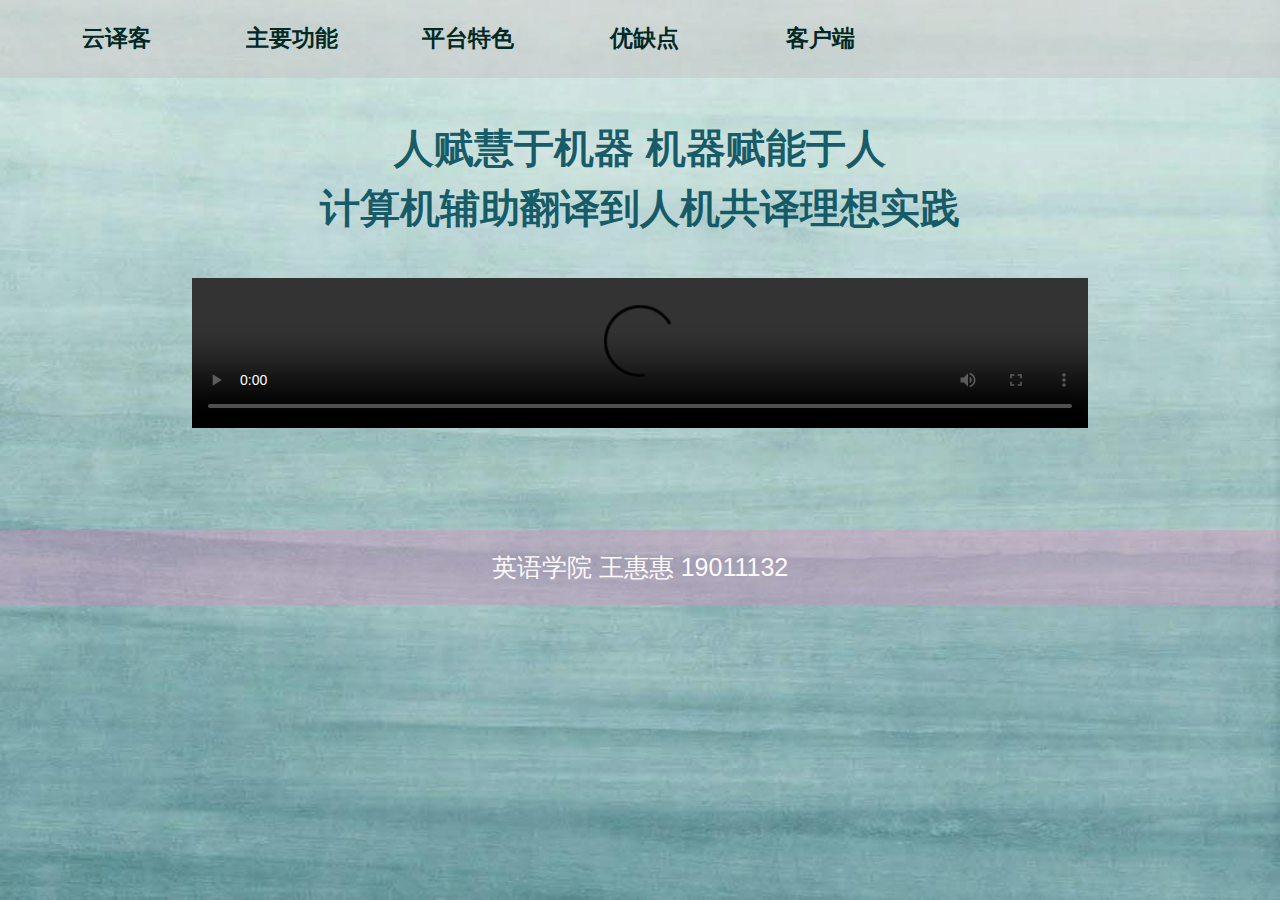
==== index.html @ fc40d28e "Add files via upload" ====
<!doctype html>
<html>
<head>
  <meta charset="UTF-8">
  <title>云译客</title>
  <link rel="stylesheet" type="text/css" href="style.css"> 
  <meta name="viewport" content="width=device-width,height=device-height,inital-scale=1.0,maximum-scale=1.0,user-scalable=no;">

  <meta name="apple-mobile-web-app-capable" content="yes">
  
  <meta name="apple-mobile-web-app-status-bar-style" content="black">
  
  <meta name="format-detection" content="telephone=no">
  <meta name="author" content="王惠惠">
  <meta name="keywords" content="iCAT,云译客,机器翻译,人机共译">
</head>
<body background="images/1.jpg">
<div id="nav"> 
    <ul> 
    <li><a href="index.html">云译客</a></li>
    <li><a href="functions.html">主要功能</a></li> 
    <li><a href="features.html">平台特色</a></li> 
    <li><a href="merits&demerits.html">优缺点</a></li> 
    <li><a href="download.html">客户端</a></li> 
    </ul> 
</div> 
<p class="title">
      人赋慧于机器 机器赋能于人<br />
      计算机辅助翻译到人机共译理想实践       
</p>
<div align="center">
<video width="70%" controls autoplay="autoplay">
  <source src="videos/1.mp4" type="video/mp4">
  Your browser does not support the video tag.
</video>
</div>
<pre>




</pre>
<div class="footer">
  <p>
    英语学院 王惠惠 19011132
  </p>
</div>
</body>
---- style.css ----
body {width: 100%;
    height:auto;
    margin: 0 auto;
}
body{
    background-attachment: fixed;
    background-size:100% 100% ;
}
#nav{ 
    width:100%; 
    height:80px; 
    background-color: rgba(192, 181, 181, 0.342);
    margin-top: -2px;
} 
#nav ul{ 
        padding: 0; 
        margin: 0;
        list-style-type: none;
}      
#nav ul li{ 
    float: left;
    line-height: 80px;
} 
#nav ul li a {
        text-align: center;
        text-decoration: none;
        display: block;
        width: 120px;
        color: rgb(3, 41, 36);
        font-size: 23px;
        font-family: monospace;
        font-weight: bold;
        margin-left: 56px;  
}
#nav ul li a:hover{
    background-color: rgb(185, 185, 171);
}    
.title{
    text-align: center;
    color: rgba(5, 79, 92, 0.925);
    font-family: Verdana, Geneva, Tahoma, sans-serif;
    font-size: 40px;font-weight: bolder;
}
.footer{
    width: 100%;
    height: 75px; 
    background-color: rgba(226, 134, 187, 0.342);
    margin: 0px auto;
}
.footer p {
    line-height: 75px;
    text-align: center; 
    font-size: 25px;
    color: snow;
}
p{
    line-height: 60px;
    text-align: justify;
    font-size: 60px;
    margin-left: 53px;
    margin-right: 53px;
    font-family: Verdana, Geneva, Tahoma, sans-serif;
}
.main{
    width: 100%;
    height: auto;
    color: rgba(41, 1, 1, 0.972);
    margin-top: 65px;
    font-family: 'Gill Sans', 'Gill Sans MT', Calibri, 'Trebuchet MS', sans-serif;
}
.main h3{
    margin-left: 60px;
    color: rgb(4, 30, 61);
    font-size: 25px;
    font-family: 'Segoe UI', Tahoma, Geneva, Verdana, sans-serif;
}
.main h4{
    margin-left: 70px;
    font-size: 19px;
}
.main p{text-indent: 60px; text-align: justify;font-size: 20px;}
.main ul li{
    line-height: 50px;
    margin-left: 60px;
    font-size: 20px;
    margin-right: 50px;
}
.main ol li{
    line-height: 50px;
    margin-left: 60px;
    font-size: 20px;
    margin-right: 50px;
}
img{
    margin-left: 150px;
}
.code{margin-left: 500px;
}
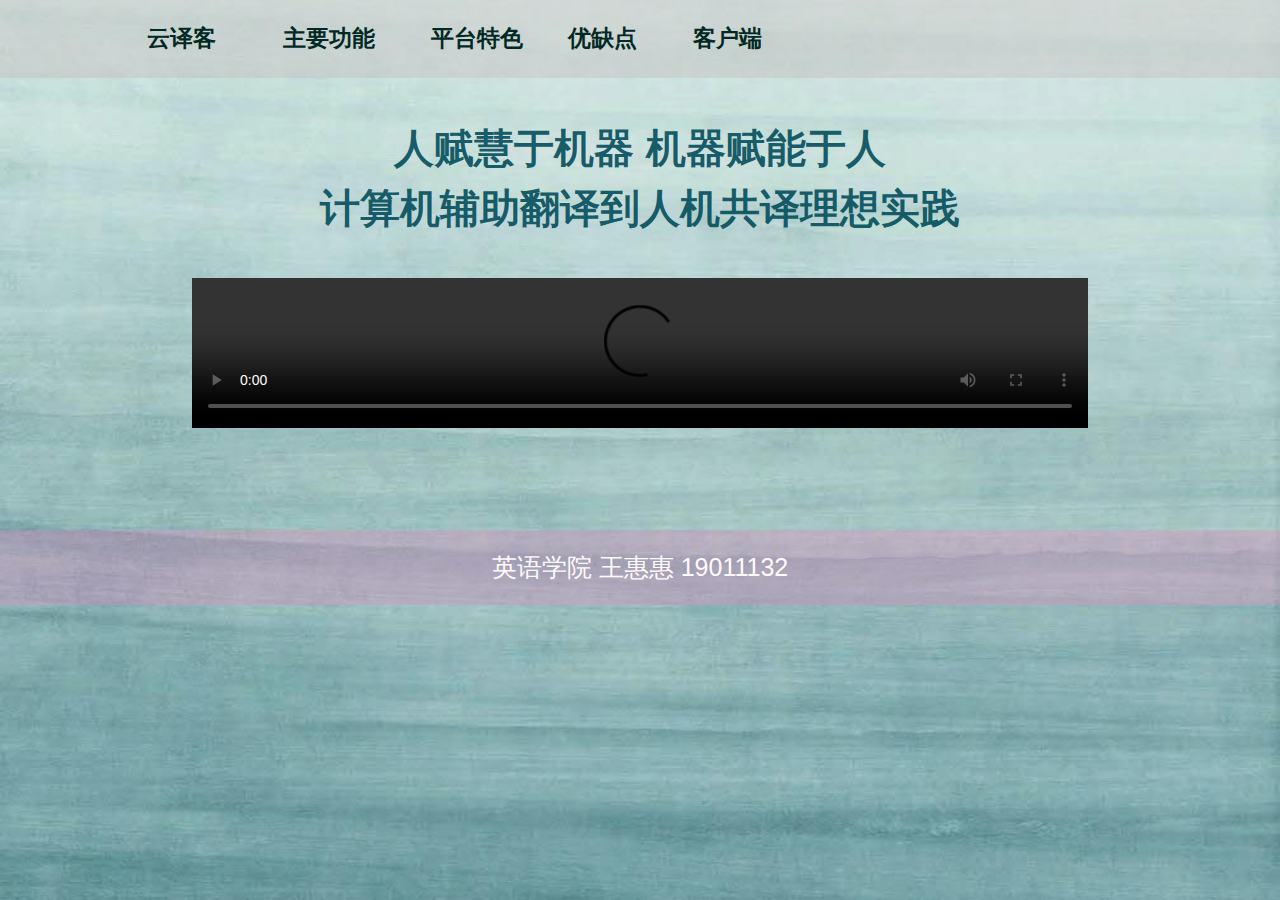
==== commit 4f3170eb: "Add files via upload" ====
--- a/index.html
+++ b/index.html
@@ -4,11 +4,7 @@
   <meta charset="UTF-8">
   <title>云译客</title>
   <link rel="stylesheet" type="text/css" href="style.css"> 
-  <meta name="viewport" content="width=device-width,height=device-height,inital-scale=1.0,maximum-scale=1.0,user-scalable=no;">
-
-  <meta name="apple-mobile-web-app-capable" content="yes">
-  
-  <meta name="apple-mobile-web-app-status-bar-style" content="black">
+  <meta name="viewport" content="width=device-width,initial-scale=1.0,maximum-scale=1.0,user-scalable=no">
   
   <meta name="format-detection" content="telephone=no">
   <meta name="author" content="王惠惠">
--- a/style.css
+++ b/style.css
@@ -25,7 +25,7 @@
         text-align: center;
         text-decoration: none;
         display: block;
-        width: 120px;
+        width: 200%;
         color: rgb(3, 41, 36);
         font-size: 23px;
         font-family: monospace;
@@ -94,5 +94,5 @@
 img{
     margin-left: 150px;
 }
-.code{margin-left: 500px;
+.code{margin-left:33%;
 }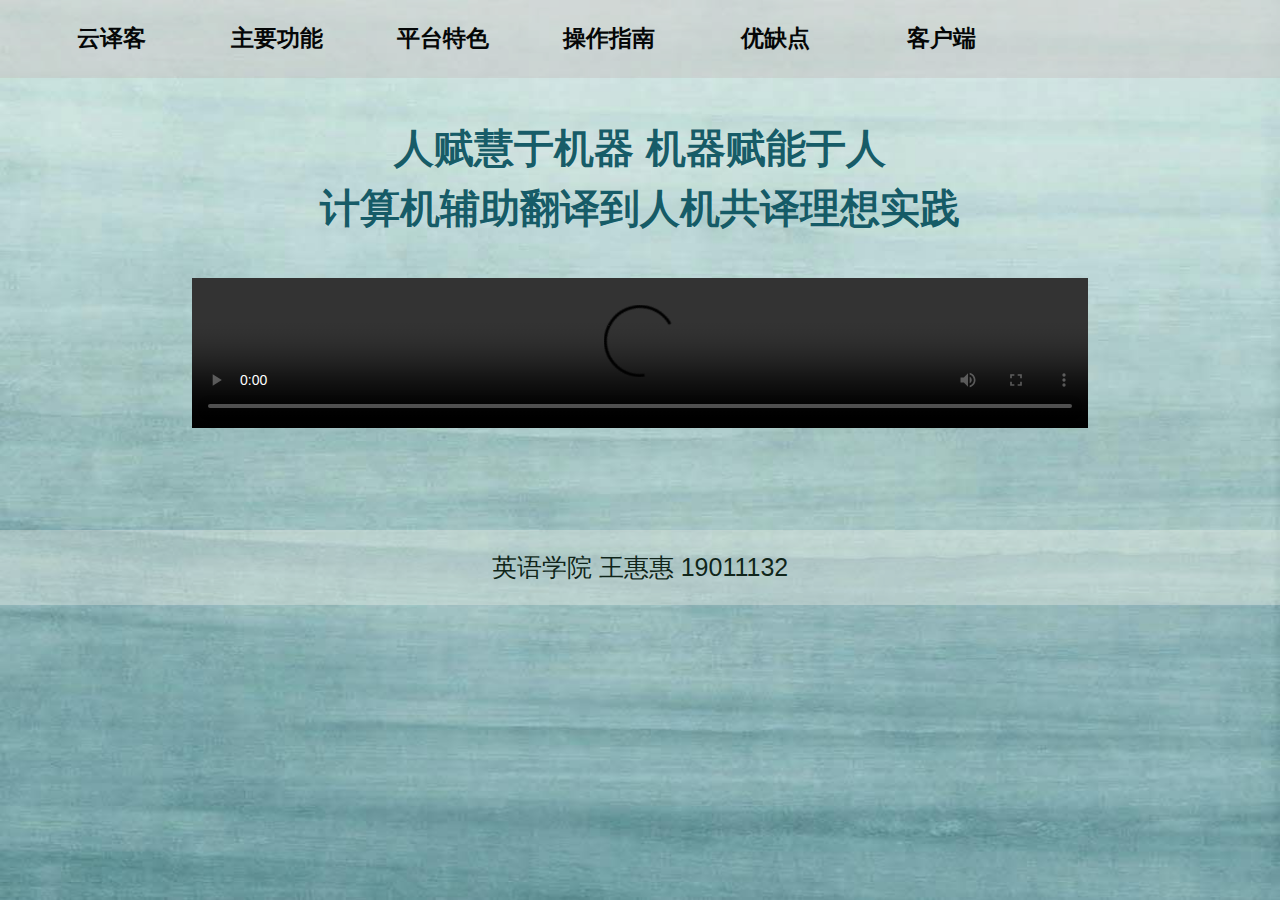
==== commit 2f65d877: "Add files via upload" ====
--- a/index.html
+++ b/index.html
@@ -5,8 +5,6 @@
   <title>云译客</title>
   <link rel="stylesheet" type="text/css" href="style.css"> 
   <meta name="viewport" content="width=device-width,initial-scale=1.0,maximum-scale=1.0,user-scalable=no">
-  
-  <meta name="format-detection" content="telephone=no">
   <meta name="author" content="王惠惠">
   <meta name="keywords" content="iCAT,云译客,机器翻译,人机共译">
 </head>
@@ -16,6 +14,7 @@
     <li><a href="index.html">云译客</a></li>
     <li><a href="functions.html">主要功能</a></li> 
     <li><a href="features.html">平台特色</a></li> 
+    <li><a href="use.html">操作指南</a></li>
     <li><a href="merits&demerits.html">优缺点</a></li> 
     <li><a href="download.html">客户端</a></li> 
     </ul> 
@@ -36,7 +35,7 @@
 
 
 </pre>
-<div class="footer">
+<div id="footer">
   <p>
     英语学院 王惠惠 19011132
   </p>
--- a/style.css
+++ b/style.css
@@ -1,8 +1,6 @@
 body {width: 100%;
     height:auto;
     margin: 0 auto;
-}
-body{
     background-attachment: fixed;
     background-size:100% 100% ;
 }
@@ -25,15 +23,15 @@
         text-align: center;
         text-decoration: none;
         display: block;
-        width: 200%;
-        color: rgb(3, 41, 36);
+        width: 110px;
+        color: rgb(5, 7, 7);
         font-size: 23px;
         font-family: monospace;
         font-weight: bold;
         margin-left: 56px;  
 }
 #nav ul li a:hover{
-    background-color: rgb(185, 185, 171);
+    background-color: rgb(230, 177, 187);
 }    
 .title{
     text-align: center;
@@ -41,17 +39,17 @@
     font-family: Verdana, Geneva, Tahoma, sans-serif;
     font-size: 40px;font-weight: bolder;
 }
-.footer{
+#footer{
     width: 100%;
     height: 75px; 
-    background-color: rgba(226, 134, 187, 0.342);
+    background-color: rgba(243, 243, 235, 0.342);
     margin: 0px auto;
 }
-.footer p {
+#footer p {
     line-height: 75px;
     text-align: center; 
     font-size: 25px;
-    color: snow;
+    color: rgba(1, 20, 9, 0.918);
 }
 p{
     line-height: 60px;
@@ -61,31 +59,34 @@
     margin-right: 53px;
     font-family: Verdana, Geneva, Tahoma, sans-serif;
 }
-.main{
+#section{
     width: 100%;
     height: auto;
     color: rgba(41, 1, 1, 0.972);
     margin-top: 65px;
     font-family: 'Gill Sans', 'Gill Sans MT', Calibri, 'Trebuchet MS', sans-serif;
 }
-.main h3{
+#section h3{
     margin-left: 60px;
     color: rgb(4, 30, 61);
     font-size: 25px;
     font-family: 'Segoe UI', Tahoma, Geneva, Verdana, sans-serif;
 }
-.main h4{
+#section h4{
     margin-left: 70px;
     font-size: 19px;
 }
-.main p{text-indent: 60px; text-align: justify;font-size: 20px;}
-.main ul li{
+#section p{
+    text-indent: 60px; 
+    text-align: justify;
+    font-size: 20px;}
+#section ul li{
     line-height: 50px;
     margin-left: 60px;
     font-size: 20px;
     margin-right: 50px;
 }
-.main ol li{
+#section ol li{
     line-height: 50px;
     margin-left: 60px;
     font-size: 20px;
@@ -94,5 +95,5 @@
 img{
     margin-left: 150px;
 }
-.code{margin-left:33%;
+.code{margin-left: 500px;
 }